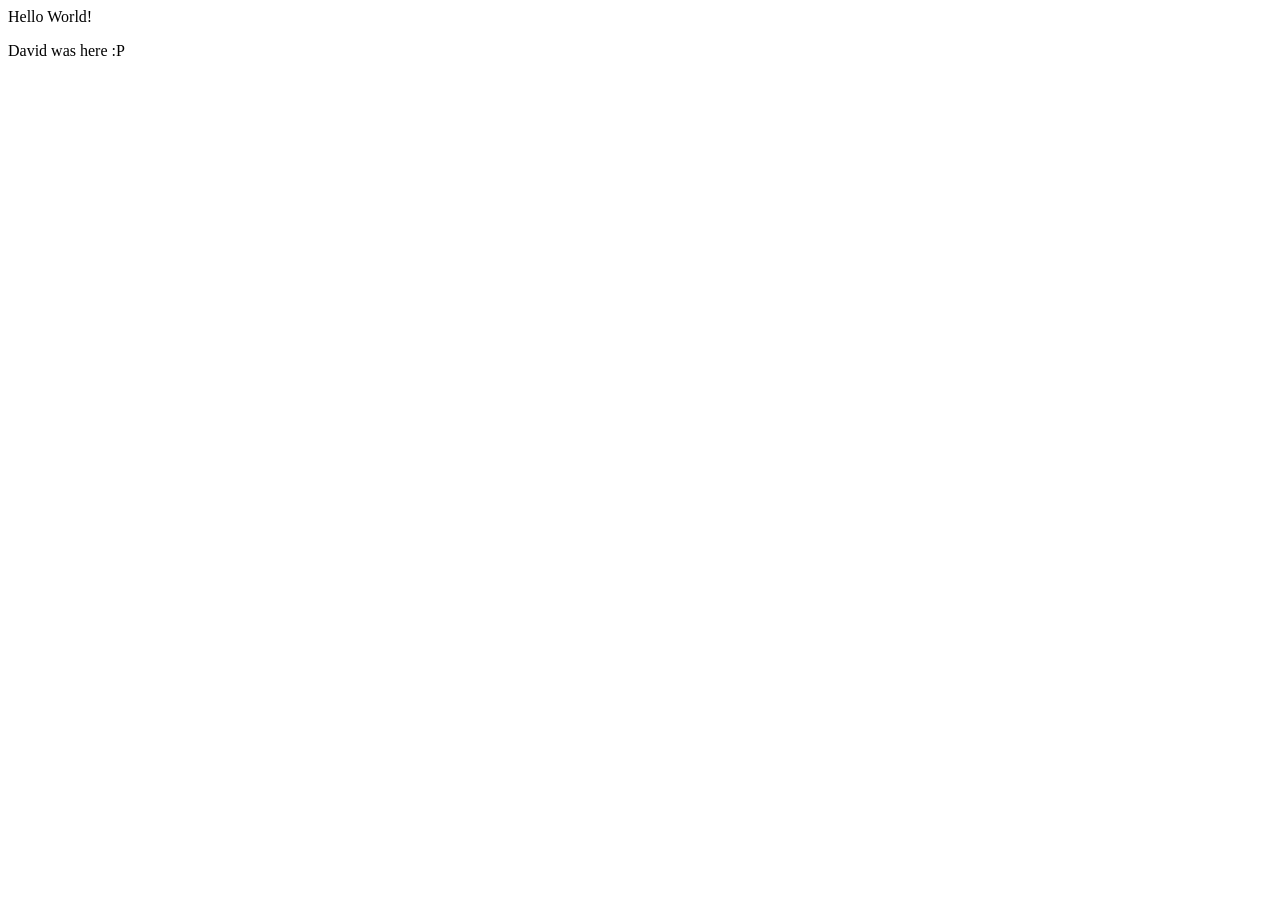
==== hello.html @ ac841ca7 "Merge branch 'main' of https://github.com/Gritacademy/frontend-25-vc-test" ====
<!doctype html>
<html lang="en">
  <head>
    <meta charset="UTF-8" />
    <meta name="viewport" content="width=device-width, initial-scale=1.0" />
    <title>Document</title>
  </head>
  <body>
    Hello World!

    <p>David was here :P</p>
  </body>
</html>
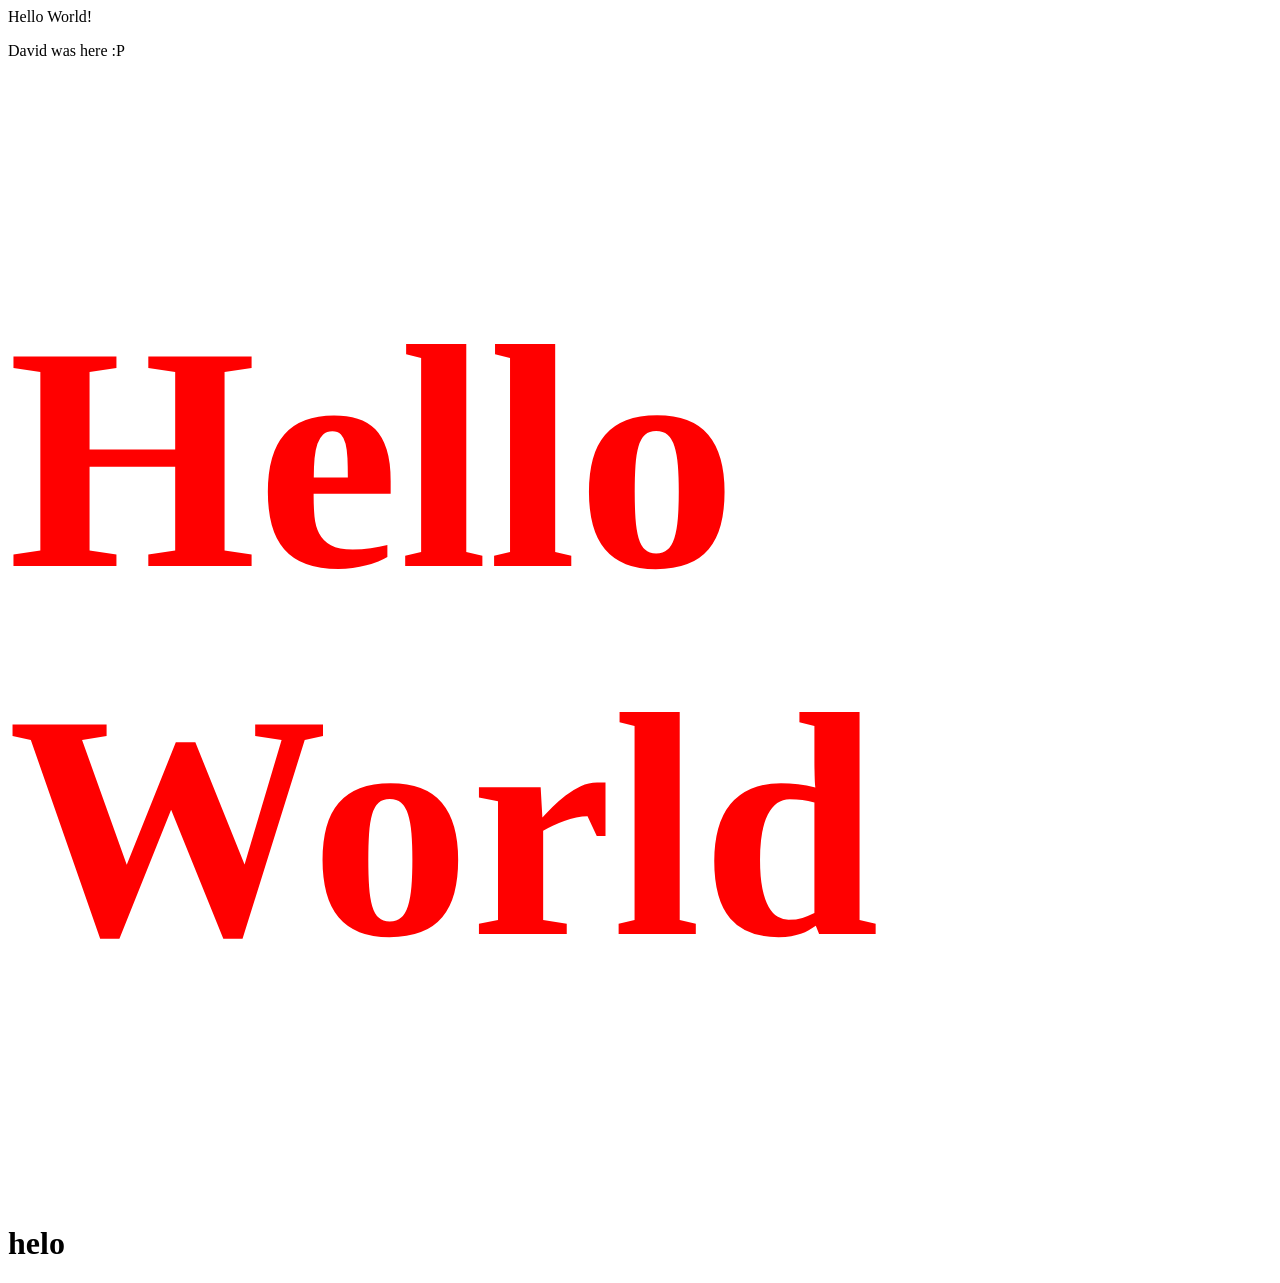
==== commit 5c00c83b: "Merge branch 'main' of https://github.com/Gritacademy/frontend-25-vc-test" ====
--- a/hello.html
+++ b/hello.html
@@ -9,5 +9,7 @@
     Hello World!
 
     <p>David was here :P</p>
+    <h1 style="color: red; font-size: 20rem">Hello World</h1>
+    <h1>helo</h1>
   </body>
 </html>
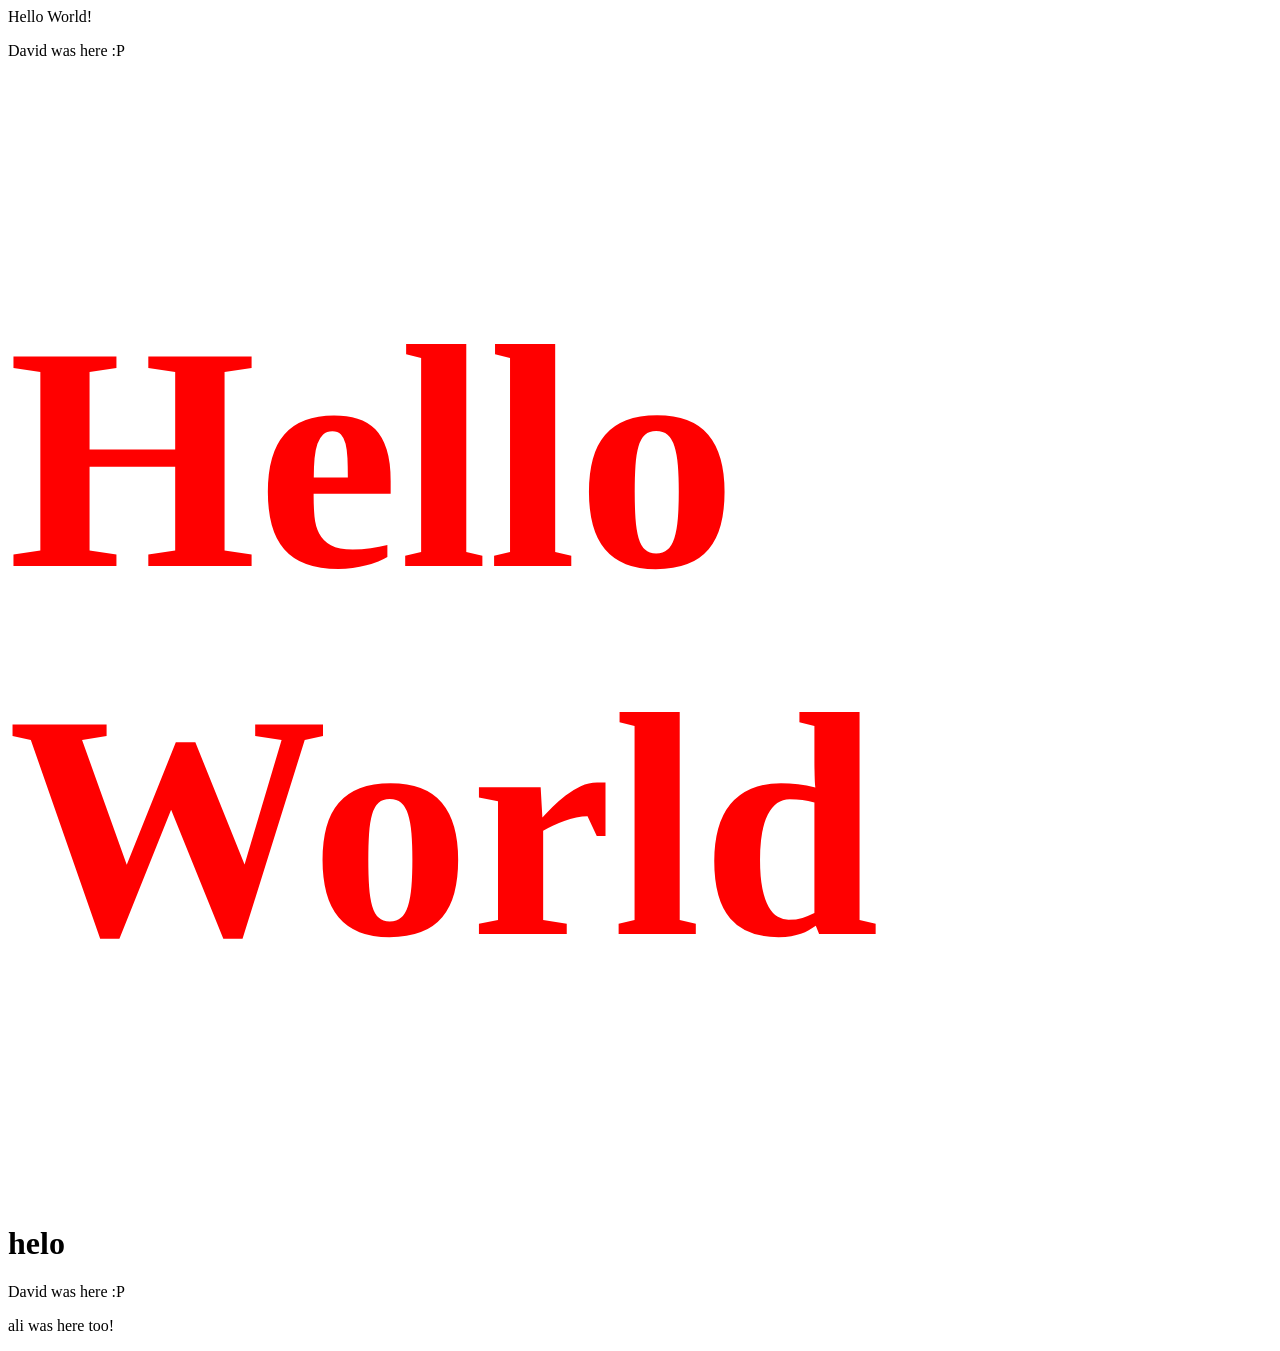
==== commit fd6edc6e: "Merge branch 'main' of https://github.com/Gritacademy/frontend-25-vc-test" ====
--- a/hello.html
+++ b/hello.html
@@ -8,8 +8,15 @@
   <body>
     Hello World!
 
+
+
+<p>David was here :P</p>
+<h1 style="color: red; font-size: 20rem">Hello World</h1>
+<h1>helo</h1>
+
+<script src="andreas.js"></script>
+
     <p>David was here :P</p>
-    <h1 style="color: red; font-size: 20rem">Hello World</h1>
-    <h1>helo</h1>
+    <p>ali was here too!</p>
   </body>
 </html>
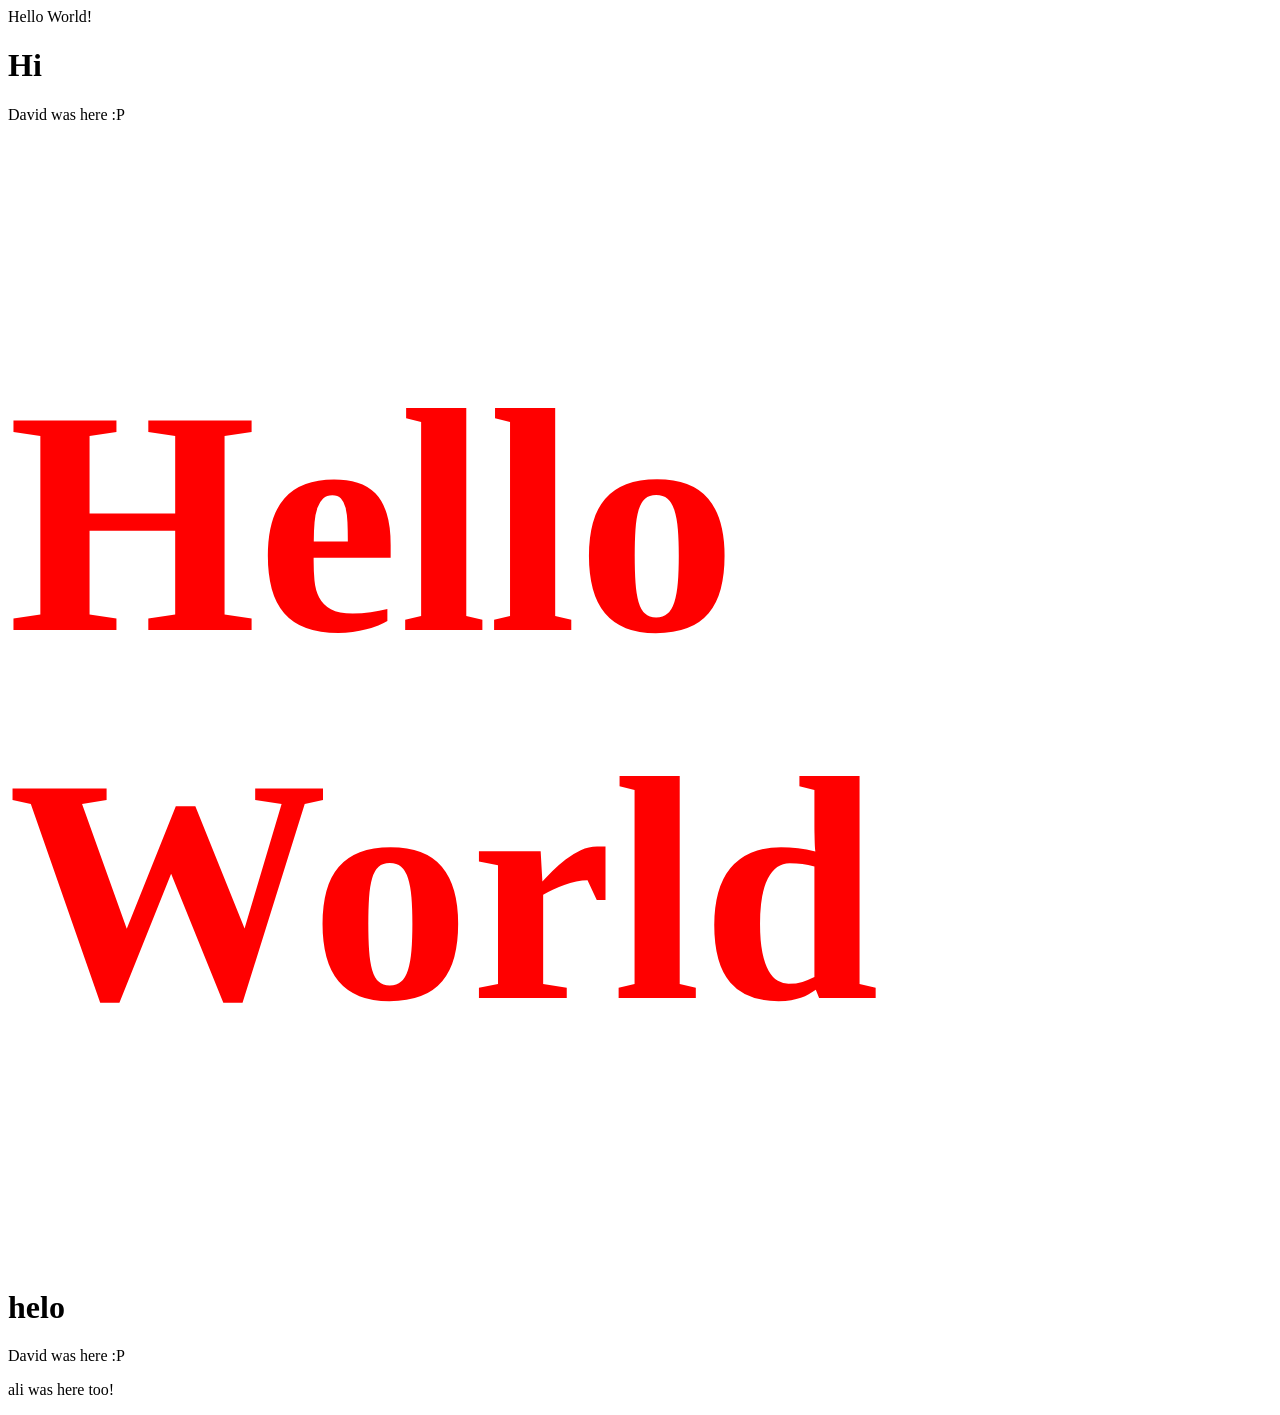
==== commit 1fdf08e1: "Merge branch 'main' of https://github.com/Gritacademy/frontend-25-vc-test" ====
--- a/hello.html
+++ b/hello.html
@@ -8,6 +8,7 @@
   <body>
     Hello World!
 
+    <h1> Hi</h1>
 
 
 <p>David was here :P</p>
